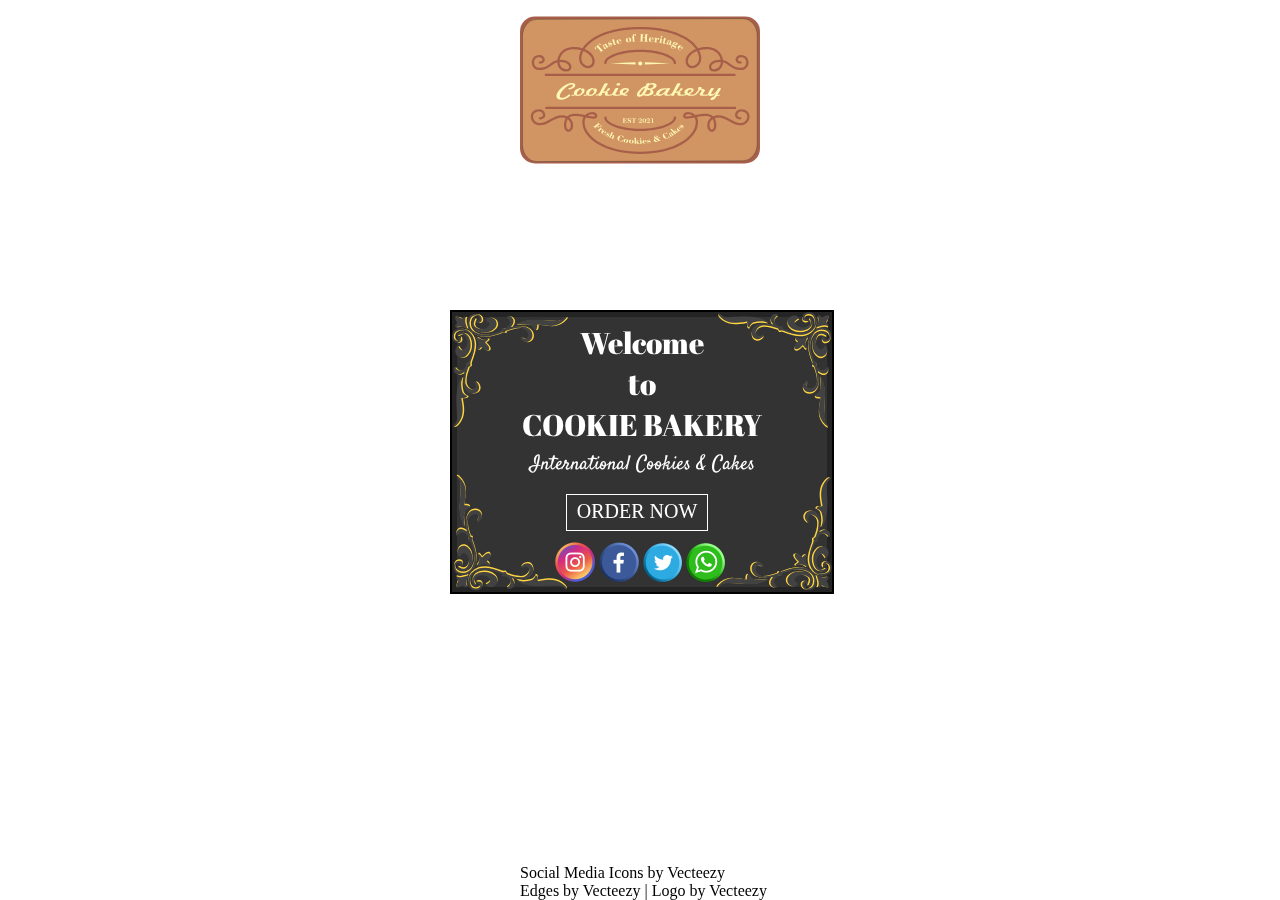
==== index.html @ 27f386b2 "Re-Wrote Styling" ====
<!DOCTYPE html>
<html lang="en">
<head>
    <meta charset="UTF-8">
    <meta http-equiv="X-UA-Compatible" content="IE=edge">
    <meta name="viewport" content="width=device-width, initial-scale=1.0">
    <title>Cookie Bakery</title>

    <link rel="stylesheet" href="style/index.css">
    <link href="https://fonts.googleapis.com/css2?family=Abril+Fatface&display=swap" rel="stylesheet">
    <link href="https://fonts.googleapis.com/css2?family=Satisfy&display=swap" rel="stylesheet">
    <link rel="stylesheet" href="https://cdnjs.cloudflare.com/ajax/libs/font-awesome/5.15.2/css/all.min.css" integrity="sha512-HK5fgLBL+xu6dm/Ii3z4xhlSUyZgTT9tuc/hSrtw6uzJOvgRr2a9jyxxT1ely+B+xFAmJKVSTbpM/CuL7qxO8w==" crossorigin="anonymous" />

</head>
<body>
 
  <div>
  <object data="pictures/svgLogo.svg" id="indexLogo" type="image/svg+xml"></object>
  <div id="jumbotron">
    <object data="pictures/borderTopLeft.svg" class="topLeft" type="image/svg+xml"></object>
    <object data="pictures/BorderBottomLeft.svg" class="bottomLeft" type="image/svg+xml"></object>
    <object data="pictures/borderBottomRight.svg" class="bottomRight" type="image/svg+xml"></object>
    <object data="pictures/borderTopRight.svg" class="topRight" type="image/svg+xml"></object>

      <p class="text">Welcome<br>to<br>COOKIE BAKERY</p>
      <p id="cookie">International Cookies & Cakes</p>
      <a href="views/home.html" id="landingBtn">ORDER NOW</a>

    <div class="icons">
      <a href="https://www.instagram.com/zzelainexx">
        <img src="pictures/instagram.png">
    </a>
    <a href="https://www.facebook.com/zzelainexx">
      <img src="pictures/facebook.png">
    </a>
      <a href="https://www.twitter.com/zzelainexx">
        <img src="pictures/twitter.png">
    </a>
    <a href="">
      <img src="pictures/whatsapp.png">
  </a>
    </div>
  </div>

    <div class="panels">
      <div class="panel panel1"></div>
      <div class="panel panel2"></div>
      <div class="panel panel3"></div>
      <div class="panel panel4"></div>
      <div class="panel panel5"></div>
    </div>

    
    <div id="attribution">
      <a href="https://www.vecteezy.com/free-vector/social-media-icons">Social Media Icons by Vecteezy</a><br>
    <a href="https://www.vecteezy.com/free-vector/edges">Edges by Vecteezy |</a>
    <a href="https://www.vecteezy.com/free-vector/logo">Logo by Vecteezy</a>
  </div>

    <script>
    </script>
</body>
</html>
---- style/index.css ----
/*
***********************
-----------------------
INDEX PAGE STYLE BEGINS
-----------------------
***********************
*/
body {
  margin: 0;
}

.panels {
  min-height: 100vh;
  display: flex;
}

.panel {
  box-shadow: inset 0 0 0 5px rgba(255, 255, 255, 0.1);
  background-size: cover;
  background-position: center;
  flex: 1;
}

.panel1 {
  background-image: url(https://images.unsplash.com/photo-1598305763406-d6044a667a25?ixid=MXwxMjA3fDB8MHxwaG90by1wYWdlfHx8fGVufDB8fHw%3D&ixlib=rb-1.2.1&auto=format&fit=crop&w=1350&q=80);
}
.panel2 {
  background-image: url(https://images.unsplash.com/photo-1454641350786-bc31a1997ba9?ixlib=rb-1.2.1&ixid=MXwxMjA3fDB8MHxwaG90by1wYWdlfHx8fGVufDB8fHw%3D&auto=format&fit=crop&w=1350&q=80);
}
.panel3 {
  background-image: url(https://images.unsplash.com/photo-1536782896453-61d09f3aaf3e?ixlib=rb-1.2.1&ixid=MXwxMjA3fDB8MHxwaG90by1wYWdlfHx8fGVufDB8fHw%3D&auto=format&fit=crop&w=634&q=80);
}
.panel4 {
  background-image: url(https://images.unsplash.com/photo-1568254183919-78a4f43a2877?ixlib=rb-1.2.1&ixid=MXwxMjA3fDB8MHxwaG90by1wYWdlfHx8fGVufDB8fHw%3D&auto=format&fit=crop&w=1350&q=80);
}
.panel5 {
  background-image: url(https://images.unsplash.com/photo-1581939728774-fb9ccdad154f?ixid=MXwxMjA3fDB8MHxwaG90by1wYWdlfHx8fGVufDB8fHw%3D&ixlib=rb-1.2.1&auto=format&fit=crop&w=1350&q=800);
}

#indexLogo {
  position: absolute;
  top: 10%;
  left: 50%;
  transform: translate(-50%, -50%);
  max-width: 240px;
  background: rgb(167, 95, 74);
  border-radius: 15px;
}

#jumbotron {
  height: 280px;
  width: 380px;
  margin-top: -140px;
  margin-left: -190px;
  position: fixed;
  top: 50%;
  left: 50%;
  background: rgba(0, 0, 0, 0.8);
  box-shadow: inset 0 0 0 5px rgba(0, 0, 0, 0.3);
  border: 2px solid black;
}

.text {
  color: white;
  text-align: center;
  font-size: 30px;
  font-family: "Abril Fatface", cursive;
  margin-top: 10px;
  margin-bottom: 5px;
}

#cookie {
  color: white;
  text-align: center;
  font-size: 20px;
  font-family: "Satisfy", cursive;
  margin: 0;
}

a {
  text-decoration: none;
  color: inherit;
}

.icons {
  position: absolute;
  top: 82%;
  left: 27%;
}

#landingBtn {
  height: 30px;
  width: 140px;
  color: white;
  font-size: 20px;
  text-align: center;
  transition: 1s;
  position: absolute;
  margin-top: 15px;
  left: 30%;
  padding-top: 5px;
  background: transparent rgba(0, 0, 0, 0.8);
  border: 1px solid white;
}

.topRight {
  position: absolute;
  top: 0%;
  left: 70%;
}

.topLeft {
  position: absolute;
  top: -73%;
  left: -97%;
}

.bottomRight {
  position: absolute;
  top: 59%;
  left: 69.5%;
}

.bottomLeft {
  position: absolute;
  top: -30%;
  left: -82%;
}

#attribution {
  position: absolute;
  bottom: 0;
  left: 50%;
  margin-left: -120px;
}

/*
***********************
-----------------------
INDEX PAGE STYLE ENDS
-----------------------
***********************
*/
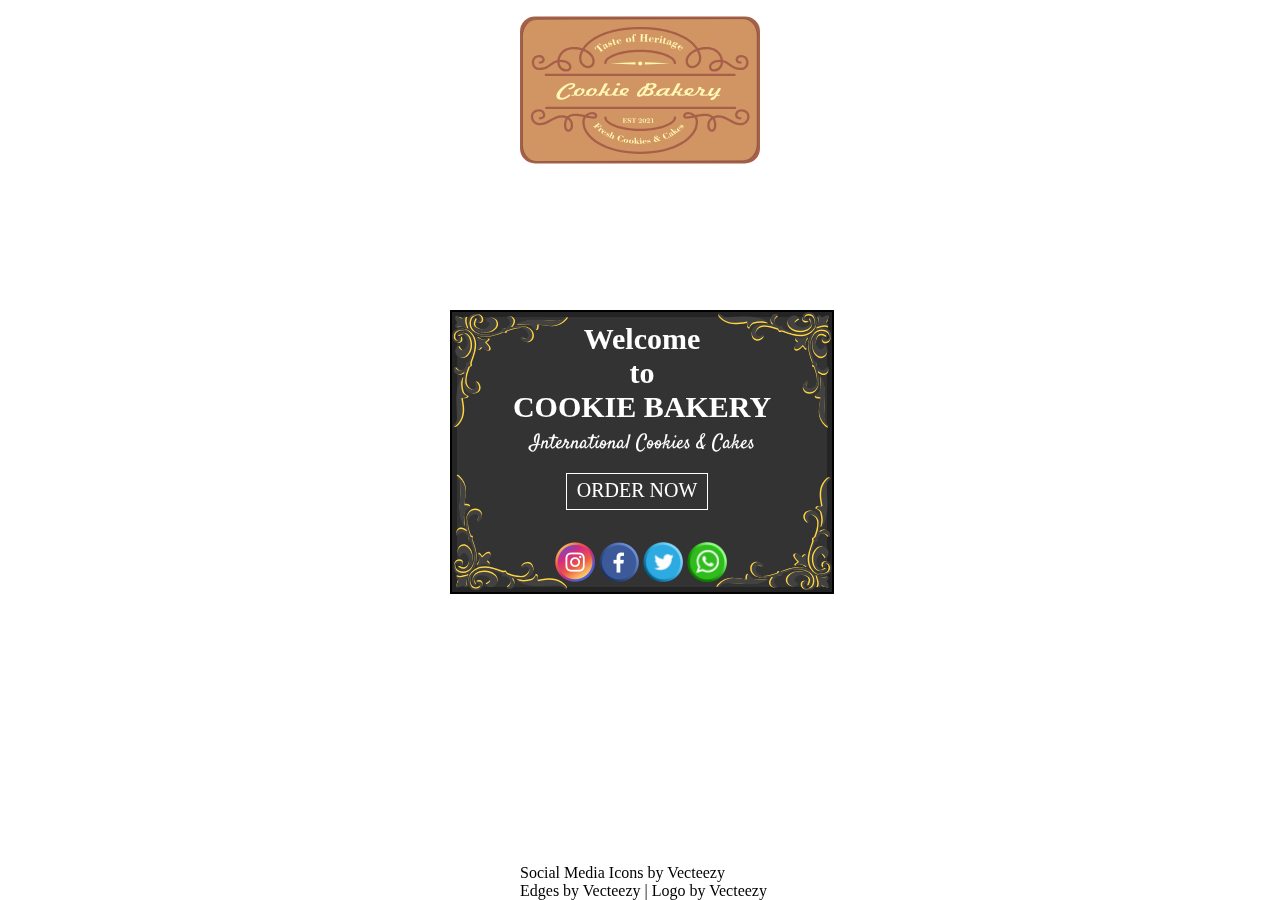
==== commit 52ef1b57: "Fixed Styling,& Performance" ====
--- a/index.html
+++ b/index.html
@@ -4,12 +4,13 @@
     <meta charset="UTF-8">
     <meta http-equiv="X-UA-Compatible" content="IE=edge">
     <meta name="viewport" content="width=device-width, initial-scale=1.0">
+    <meta
+  name="description"           
+  content="A bakery based in Philippines with products with heritage in Sweden but also Philippines. Small family company">
     <title>Cookie Bakery</title>
-
-    <link rel="stylesheet" href="style/index.css">
-    <link href="https://fonts.googleapis.com/css2?family=Abril+Fatface&display=swap" rel="stylesheet">
+    
+    <link rel="stylesheet" type="text/css" href="../style/index.css" />
     <link href="https://fonts.googleapis.com/css2?family=Satisfy&display=swap" rel="stylesheet">
-    <link rel="stylesheet" href="https://cdnjs.cloudflare.com/ajax/libs/font-awesome/5.15.2/css/all.min.css" integrity="sha512-HK5fgLBL+xu6dm/Ii3z4xhlSUyZgTT9tuc/hSrtw6uzJOvgRr2a9jyxxT1ely+B+xFAmJKVSTbpM/CuL7qxO8w==" crossorigin="anonymous" />
 
 </head>
 <body>
@@ -22,22 +23,22 @@
     <object data="pictures/borderBottomRight.svg" class="bottomRight" type="image/svg+xml"></object>
     <object data="pictures/borderTopRight.svg" class="topRight" type="image/svg+xml"></object>
 
-      <p class="text">Welcome<br>to<br>COOKIE BAKERY</p>
+      <h1 class="text">Welcome<br>to<br>COOKIE BAKERY</h1>
       <p id="cookie">International Cookies & Cakes</p>
       <a href="views/home.html" id="landingBtn">ORDER NOW</a>
 
     <div class="icons">
       <a href="https://www.instagram.com/zzelainexx">
-        <img src="pictures/instagram.png">
+        <img src="pictures/instagram.png" alt="IG">
     </a>
     <a href="https://www.facebook.com/zzelainexx">
-      <img src="pictures/facebook.png">
+      <img src="pictures/facebook.png" alt="FB">
     </a>
       <a href="https://www.twitter.com/zzelainexx">
-        <img src="pictures/twitter.png">
+        <img src="pictures/twitter.png" alt="TWTTR">
     </a>
-    <a href="">
-      <img src="pictures/whatsapp.png">
+    <a href="https://www.whatsapp.com/">
+      <img src="pictures/whatsapp.png" alt="WSPP">
   </a>
     </div>
   </div>
@@ -50,7 +51,7 @@
       <div class="panel panel5"></div>
     </div>
 
-    
+   
     <div id="attribution">
       <a href="https://www.vecteezy.com/free-vector/social-media-icons">Social Media Icons by Vecteezy</a><br>
     <a href="https://www.vecteezy.com/free-vector/edges">Edges by Vecteezy |</a>
--- a/style/index.css
+++ b/style/index.css
@@ -9,7 +9,7 @@
   margin: 0;
 }
 
-.panels {
+ .panels {
   min-height: 100vh;
   display: flex;
 }
@@ -19,7 +19,7 @@
   background-size: cover;
   background-position: center;
   flex: 1;
-}
+} 
 
 .panel1 {
   background-image: url(https://images.unsplash.com/photo-1598305763406-d6044a667a25?ixid=MXwxMjA3fDB8MHxwaG90by1wYWdlfHx8fGVufDB8fHw%3D&ixlib=rb-1.2.1&auto=format&fit=crop&w=1350&q=80);
@@ -88,6 +88,11 @@
   left: 27%;
 }
 
+.icons img{
+  width: 40px;
+  height: 40px;
+}
+
 #landingBtn {
   height: 30px;
   width: 140px;
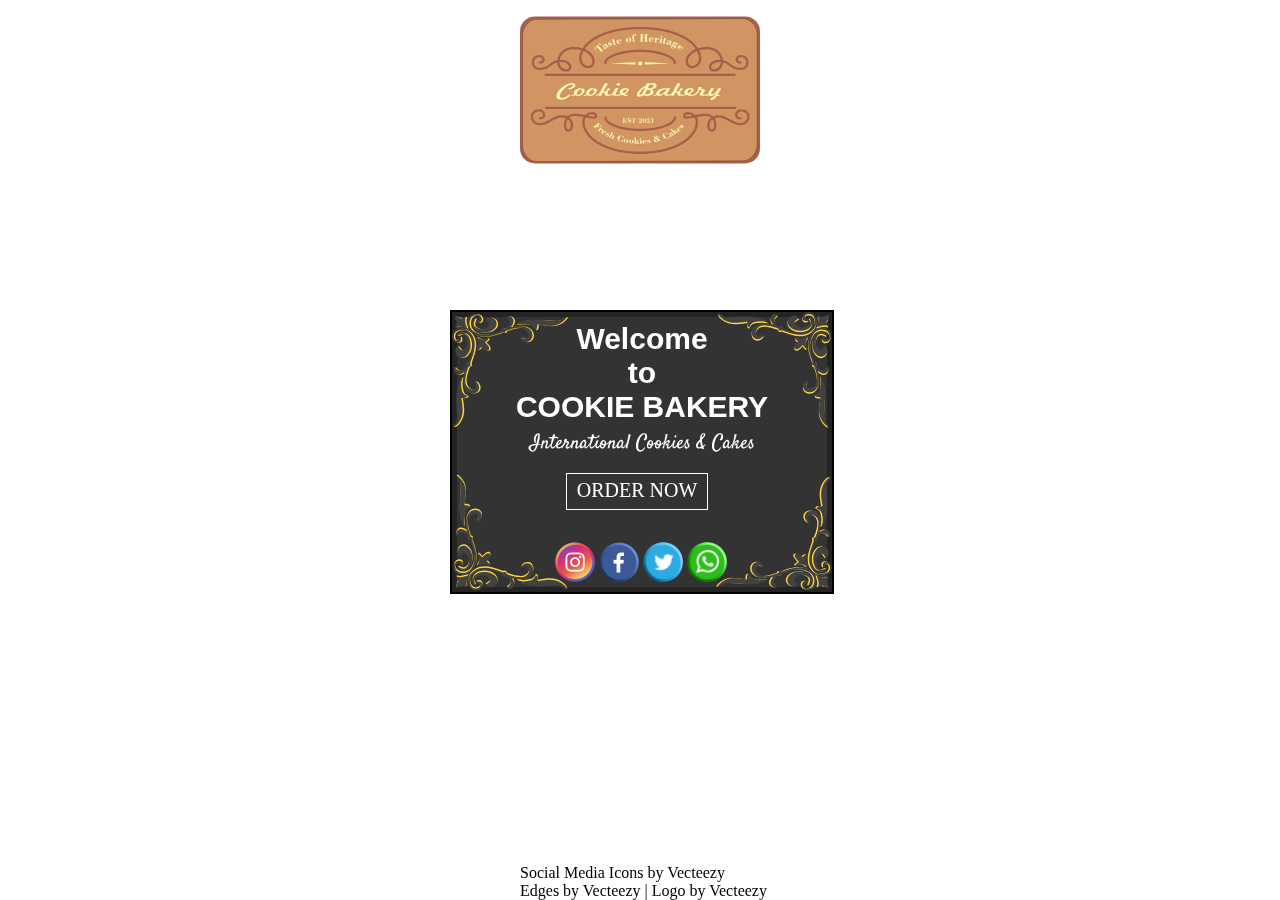
==== commit 192a71d1: "Fixed mobile logo" ====
--- a/index.html
+++ b/index.html
@@ -9,7 +9,7 @@
   content="A bakery based in Philippines with products with heritage in Sweden but also Philippines. Small family company">
     <title>Cookie Bakery</title>
     
-    <link rel="stylesheet" type="text/css" href="../style/index.css" />
+    <link rel="stylesheet" type="text/css" href="style/index.css" />
     <link href="https://fonts.googleapis.com/css2?family=Satisfy&display=swap" rel="stylesheet">
 
 </head>
@@ -28,16 +28,16 @@
       <a href="views/home.html" id="landingBtn">ORDER NOW</a>
 
     <div class="icons">
-      <a href="https://www.instagram.com/zzelainexx">
+      <a href="#">
         <img src="pictures/instagram.png" alt="IG">
     </a>
-    <a href="https://www.facebook.com/zzelainexx">
+    <a href="#">
       <img src="pictures/facebook.png" alt="FB">
     </a>
-      <a href="https://www.twitter.com/zzelainexx">
+      <a href="#">
         <img src="pictures/twitter.png" alt="TWTTR">
     </a>
-    <a href="https://www.whatsapp.com/">
+    <a href="#">
       <img src="pictures/whatsapp.png" alt="WSPP">
   </a>
     </div>
@@ -57,8 +57,6 @@
     <a href="https://www.vecteezy.com/free-vector/edges">Edges by Vecteezy |</a>
     <a href="https://www.vecteezy.com/free-vector/logo">Logo by Vecteezy</a>
   </div>
-
-    <script>
-    </script>
+  
 </body>
 </html>--- a/style/index.css
+++ b/style/index.css
@@ -64,7 +64,7 @@
   color: white;
   text-align: center;
   font-size: 30px;
-  font-family: "Abril Fatface", cursive;
+  font-family: "Abril Fatface", cursive, Sans-Serif;
   margin-top: 10px;
   margin-bottom: 5px;
 }
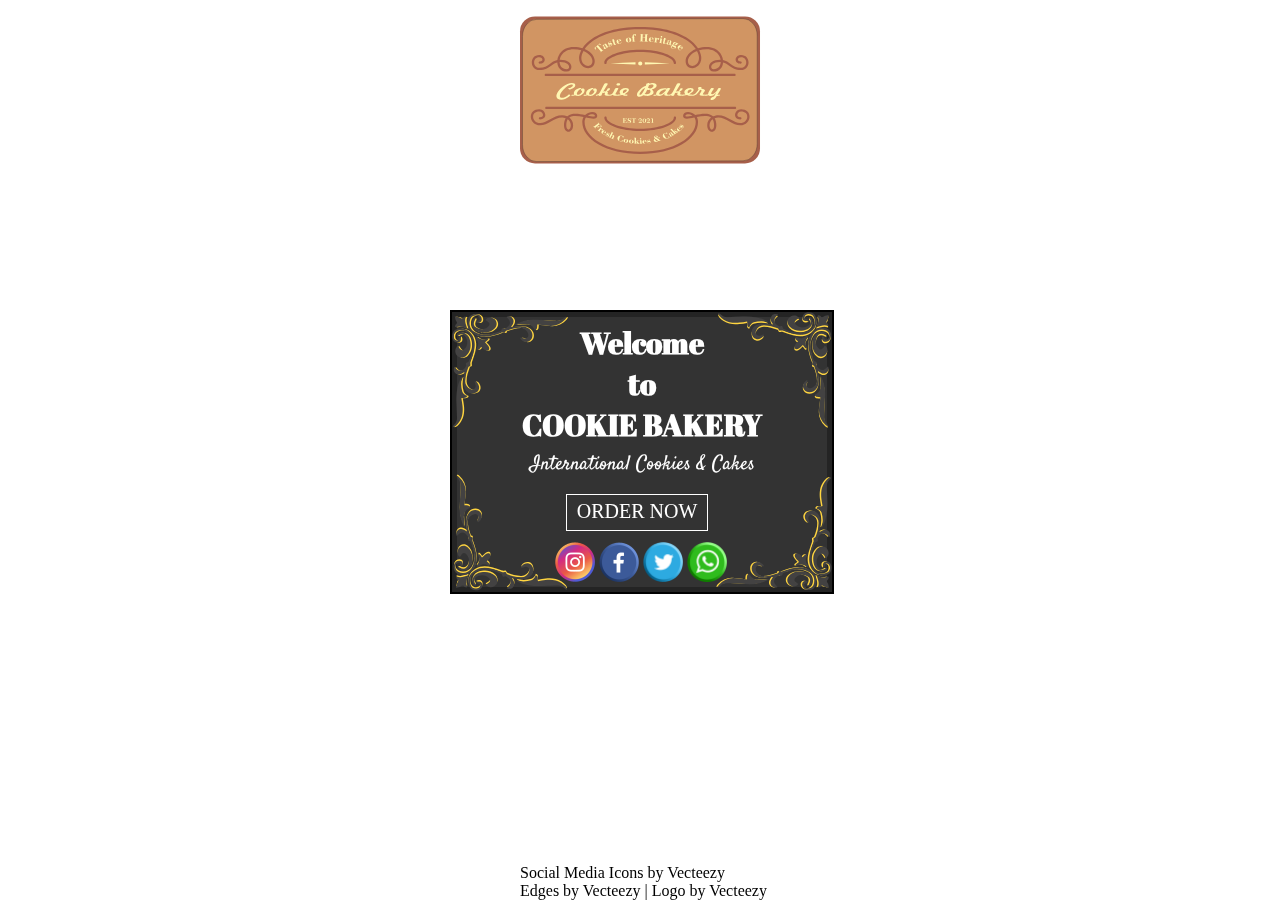
==== commit ff3f9392: "Update index.html" ====
--- a/index.html
+++ b/index.html
@@ -11,6 +11,9 @@
     
     <link rel="stylesheet" type="text/css" href="style/index.css" />
     <link href="https://fonts.googleapis.com/css2?family=Satisfy&display=swap" rel="stylesheet">
+    <link rel="preconnect" href="https://fonts.googleapis.com">
+    <link rel="preconnect" href="https://fonts.gstatic.com" crossorigin>
+    <link href="https://fonts.googleapis.com/css2?family=Abril+Fatface&display=swap" rel="stylesheet">
 
 </head>
 <body>
@@ -57,6 +60,6 @@
     <a href="https://www.vecteezy.com/free-vector/edges">Edges by Vecteezy |</a>
     <a href="https://www.vecteezy.com/free-vector/logo">Logo by Vecteezy</a>
   </div>
-  
+
 </body>
 </html>